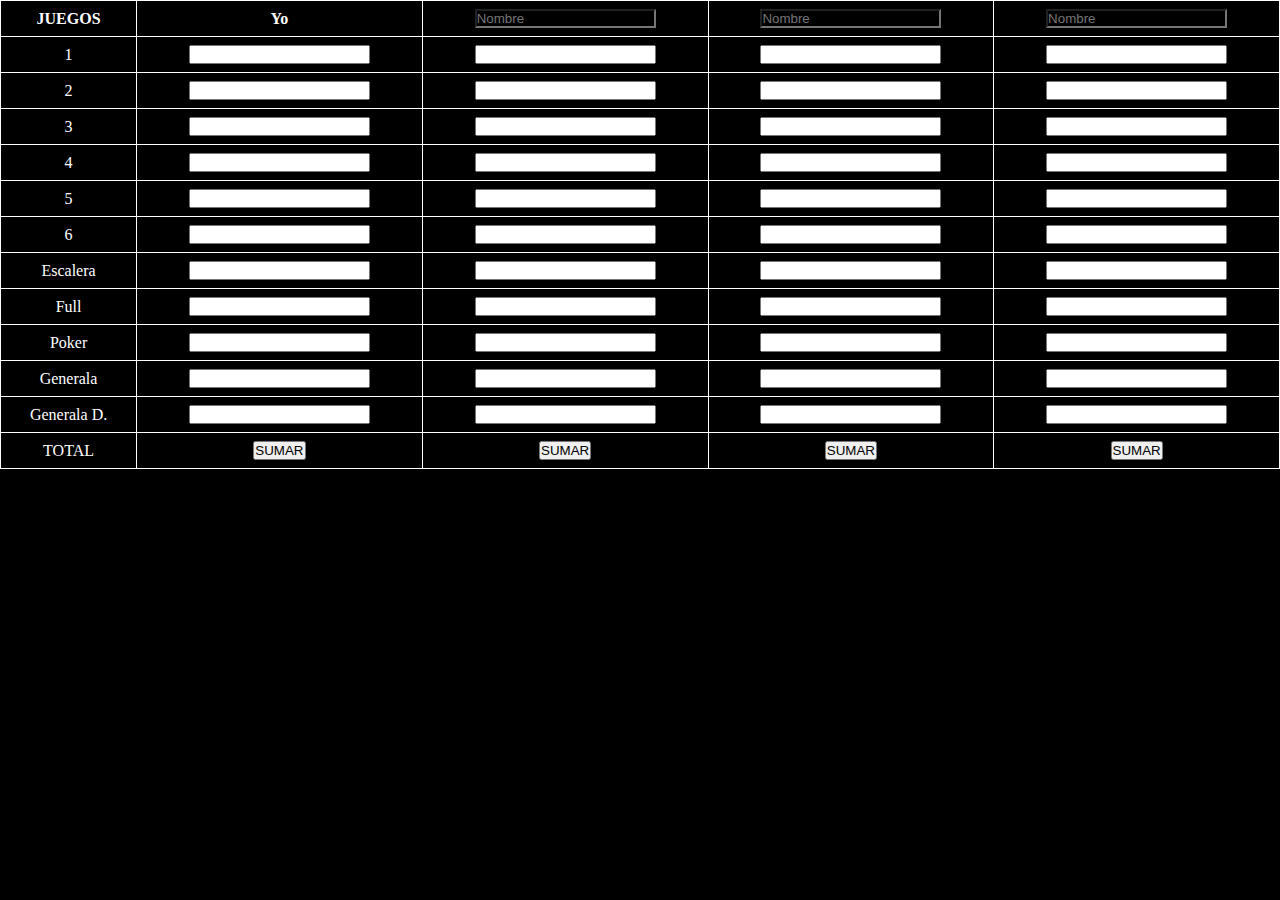
==== generala.html @ fdb40477 "agregado de TRUCO" ====
<!DOCTYPE html>
<html lang="es">
  <head>
    <meta charset="UTF-8" />
    <meta http-equiv="X-UA-Compatible" content="IE=edge" />
    <meta name="viewport" content="width=device-width, initial-scale=1.0" />
    <title>Generala</title>

    <link rel="stylesheet" href="./style/style.css" />
  </head>
  <body>
    <table class="general-conteiner">
      <tr class="">
        <th>JUEGOS</th>
        <th>Yo</th>
        <th><input class="inputStyles" type="text" placeholder="Nombre" /></th>
        <th><input class="inputStyles" type="text" placeholder="Nombre" /></th>
        <th><input class="inputStyles" type="text" placeholder="Nombre" /></th>
        <!--<th><button class="buttons">AGREGAR</button></th>-->
      </tr>

      <!--VALOR 1-->
      <tr class="">
        <td>1</td>
        <td id="1Jug1">
          <input id="1Jugador1" type="number" />
        </td>

        <td id="">
          <input id="1Jugador2" type="number" />
        </td>

        <td id="">
          <input id="1Jugador3" type="number" />
        </td>

        <td id="">
          <input id="1Jugador4" type="number" />
        </td>
      </tr>

      <!--VALOR 2-->
      <tr class="">
        <td>2</td>
        <td id="1Jug1">
          <input id="2Jugador1" type="number" />
        </td>

        <td id="">
          <input id="2Jugador2" type="number" />
        </td>

        <td id="">
          <input id="2Jugador3" type="number" />
        </td>

        <td id="">
          <input id="2Jugador4" type="number" />
        </td>
      </tr>
      <!--VALOR 3-->
      <tr class="">
        <td>3</td>
        <td id="1Jug1">
          <input id="3Jugador1" type="number" />
        </td>

        <td id="">
          <input id="3Jugador2" type="number" />
        </td>

        <td id="">
          <input id="3Jugador3" type="number" />
        </td>

        <td id="">
          <input id="3Jugador4" type="number" />
        </td>
      </tr>
      <!--VALOR 4-->
      <tr class="">
        <td>4</td>
        <td id="1Jug1">
          <input id="4Jugador1" type="number" />
        </td>

        <td id="">
          <input id="4Jugador2" type="number" />
        </td>

        <td id="">
          <input id="4Jugador3" type="number" />
        </td>

        <td id="">
          <input id="4Jugador4" type="number" />
        </td>
      </tr>
      <!--VALOR 5-->
      <tr class="">
        <td>5</td>
        <td id="1Jug1">
          <input id="5Jugador1" type="number" />
        </td>

        <td id="">
          <input id="5Jugador2" type="number" />
        </td>

        <td id="">
          <input id="5Jugador3" type="number" />
        </td>

        <td id="">
          <input id="5Jugador4" type="number" />
        </td>
      </tr>
      <!--VALOR 6-->
      <tr class="">
        <td>6</td>
        <td id="1Jug1">
          <input id="6Jugador1" type="number" />
        </td>

        <td id="">
          <input id="6Jugador2" type="number" />
        </td>

        <td id="">
          <input id="6Jugador3" type="number" />
        </td>

        <td id="">
          <input id="6Jugador4" type="number" />
        </td>
      </tr>
      <!--ESCALERA-->
      <tr class="">
        <td>Escalera</td>
        <td id="1Jug1">
          <input id="escJugador1" type="number" />
        </td>

        <td id="">
          <input id="escJugador2" type="number" />
        </td>

        <td id="">
          <input id="escJugador3" type="number" />
        </td>

        <td id="">
          <input id="escJugador4" type="number" />
        </td>
      </tr>
      <!--FULL-->
      <tr class="">
        <td>Full</td>
        <td id="1Jug1">
          <input id="fullJugador1" type="number" />
        </td>

        <td id="">
          <input id="fullJugador2" type="number" />
        </td>

        <td id="">
          <input id="fullJugador3" type="number" />
        </td>

        <td id="">
          <input id="fullJugador4" type="number" />
        </td>
      </tr>
      <!--POKER-->
      <tr class="">
        <td>Poker</td>
        <td id="1Jug1">
          <input id="pokerJugador1" type="number" />
        </td>

        <td id="">
          <input id="pokerJugador2" type="number" />
        </td>

        <td id="">
          <input id="pokerJugador3" type="number" />
        </td>

        <td id="">
          <input id="pokerJugador4" type="number" />
        </td>
      </tr>
      <!--GEN-->
      <tr class="">
        <td>Generala</td>
        <td id="1Jug1">
          <input id="genJugador1" type="number" />
        </td>

        <td id="">
          <input id="genJugador2" type="number" />
        </td>

        <td id="">
          <input id="genJugador3" type="number" />
        </td>

        <td id="">
          <input id="genJugador4" type="number" />
        </td>
      </tr>
      <!--D GEN-->
      <tr class="">
        <td>Generala D.</td>
        <td id="1Jug1">
          <input id="dgenJugador1" type="number" />
        </td>

        <td id="">
          <input id="dgenJugador2" type="number" />
        </td>

        <td id="">
          <input id="dgenJugador3" type="number" />
        </td>

        <td id="">
          <input id="dgenJugador4" type="number" />
        </td>
      </tr>

      <tr class="">
        <td>TOTAL</td>
        <td id="TJ1">
          <button id="sumarTotalJug1" onclick="sumarJ1()">SUMAR</button>
        </td>
        <td id="TJ2">
          <button id="sumarTotalJug2" onclick="sumarJ2()">SUMAR</button>
        </td>
        <td id="TJ3">
          <button id="sumarTotalJug3" onclick="sumarJ3()">SUMAR</button>
        </td>
        <td id="TJ4">
          <button id="sumarTotalJug4" onclick="sumarJ4()">SUMAR</button>
        </td>
      </tr>
    </table>

    <script src="js/1.js"></script>
  </body>
</html>
---- style/style.css ----
* {
  padding: 0px;
  margin: 0px;
  box-sizing: border-box;
}

body {
  background-color: black;
  color: #ffff;
}

.general-conteiner {
  width: 100%;
  height: auto;
}

table,
th,
td {
  border: solid 1px #ffff;
  border-collapse: collapse;
}

th,
td {
  padding: 0.5em;
  text-align: center;
}

.inputStyles {
  color: #ffff;
  background-color: black;
}

/*---------------------------------------RESPONSIVE---------------------------------------*/
@media (orientation: landscape) {
}
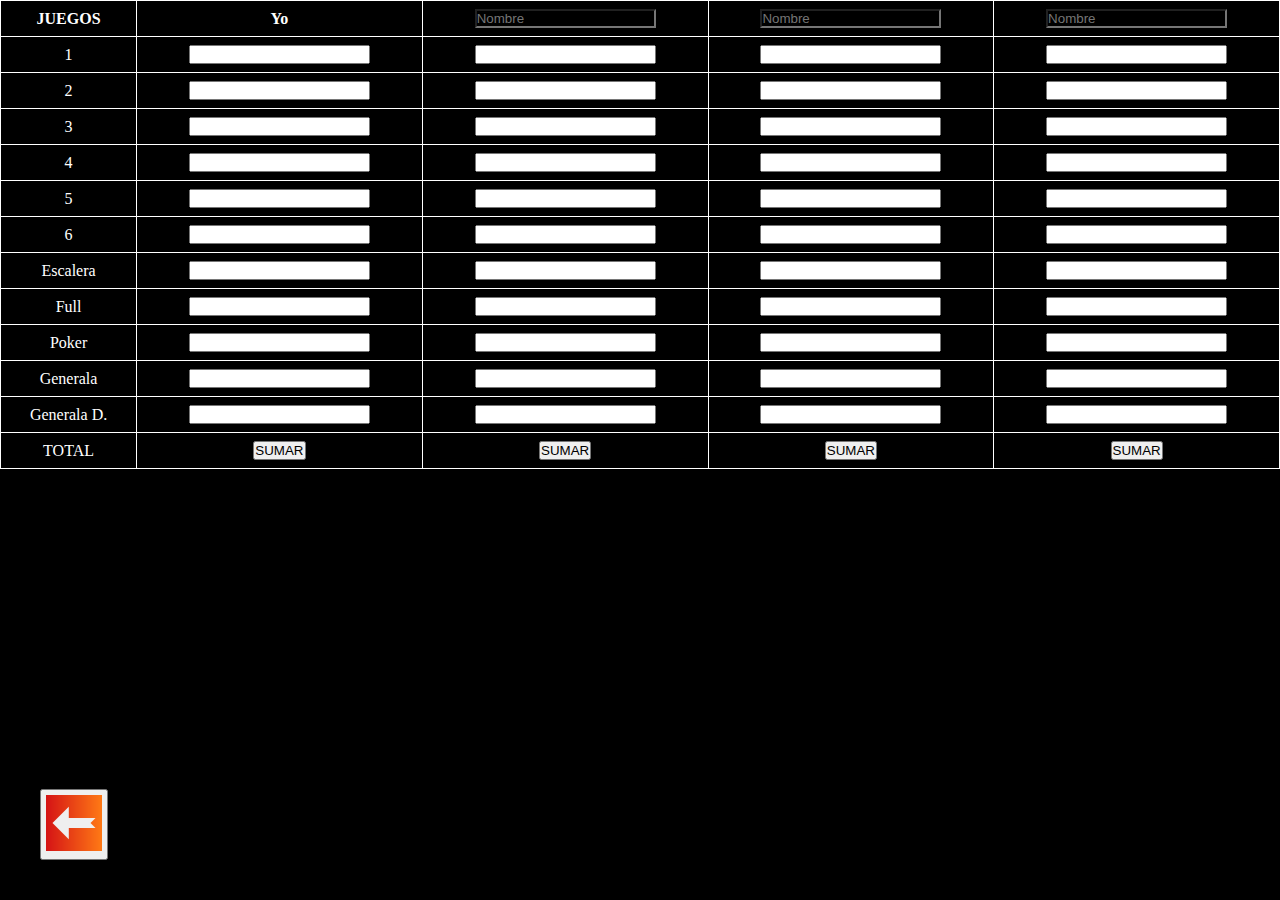
==== commit ca75fb94: "menu" ====
--- a/generala.html
+++ b/generala.html
@@ -247,6 +247,8 @@
       </tr>
     </table>
 
+    <button id="back-to-menu"><a href="index.html"><img src="imgs/arrow.png" alt=""></a></button>
+
     <script src="js/1.js"></script>
   </body>
 </html>
--- a/style/style.css
+++ b/style/style.css
@@ -32,6 +32,16 @@
   background-color: black;
 }
 
+#back-to-menu {
+  position: absolute;
+  bottom: 0px;
+  left: 0px;
+  margin: 0px 0px 40px 40px;
+}
+
+#back-to-menu>a>img {
+  width: 4rem;
+}
+
 /*---------------------------------------RESPONSIVE---------------------------------------*/
-@media (orientation: landscape) {
-}
+@media (orientation: landscape) {}